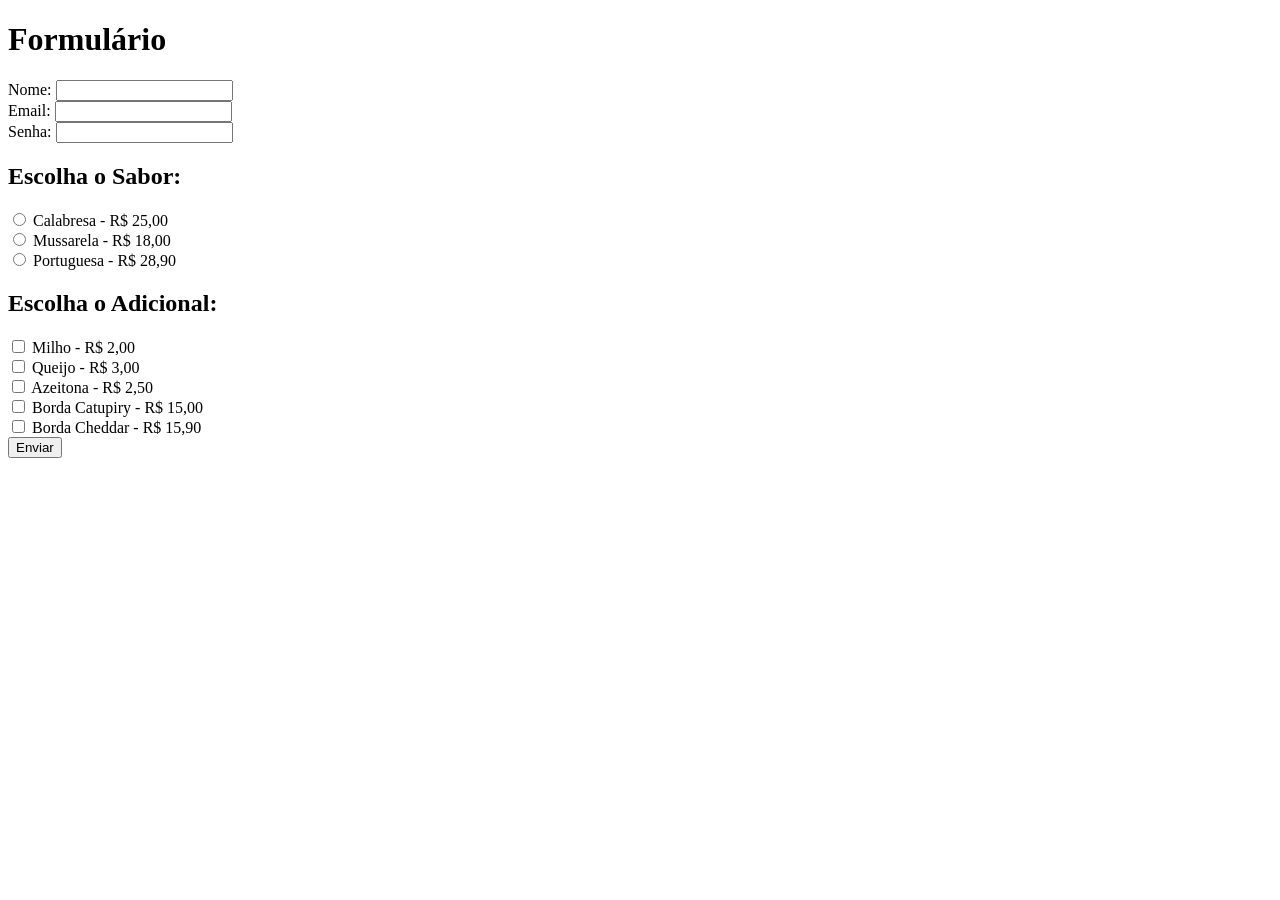
==== Form.html @ 5c0eca55 "Add files via upload" ====
<!DOCTYPE html>
<html lang="en">
<head>
    <meta charset="UTF-8">
    <meta name="viewport" content="width=device-width, initial-scale=1.0">
    <title>Form</title>
</head>
<body>

    <h1>Formulário</h1>
    <form action="http://127.0.0.1:5500/Atividades/Form.html?" method="get">
        <label for="nome">Nome:</label>
        <input name="nome" type="text" id="nome">
        <br>
        <label for="email">Email:</label>
        <input name="email" type="email" id="email">
        <br>
        <label for="password">Senha:</label>
        <input name="senha" type="password" id="senha">
        <br>

        <h2>Escolha o Sabor:</h2>
        <input name="sabor" value="Cal" type="radio" id="sabor_Calabresa">
        <label for="sabor_Calabresa"> Calabresa - R$ 25,00 </label>
        <br>
        <input name="sabor" value="Mus" type="radio" id="sabor_Mussarela">
        <label for="sabor_Mussarela"> Mussarela - R$ 18,00 </label>
        <br>
        <input name="sabor" value="Port" type="radio" id="sabor_Portuguesa">
        <label for="sabor_Portuguesa"> Portuguesa - R$ 28,90 </label>
        <br>


       <h2>Escolha o Adicional:</h2>
        <input type="checkbox" name="adicional1" value="Milho"  id="adicional1">
        <label for="adicional1"> Milho - R$ 2,00 </label>
        <br>
        <input type="checkbox" name="adicional2" value="Queijo"  id="adicional2">
        <label for="adicional2"> Queijo - R$ 3,00 </label>
        <br>
        <input type="checkbox" name="adicional3" value="Milho"  id="adicional3">
        <label for="adicional3"> Azeitona - R$ 2,50 </label>
        <br>
        <input type="checkbox" name="Borda_Catupiry" value="Borda_Catupiry"  id="adicional4">
        <label for="adicional4"> Borda Catupiry - R$ 15,00 </label>
        <br>
        <input type="checkbox" name="Borda_Cheddar" value="Borda_Cheddar"  id="adicional5">
        <label for="adicional5"> Borda Cheddar - R$ 15,90 </label>
        <br>
        <input type="submit" value="Enviar">
        <br>

    </form>
    
</body>
</html>
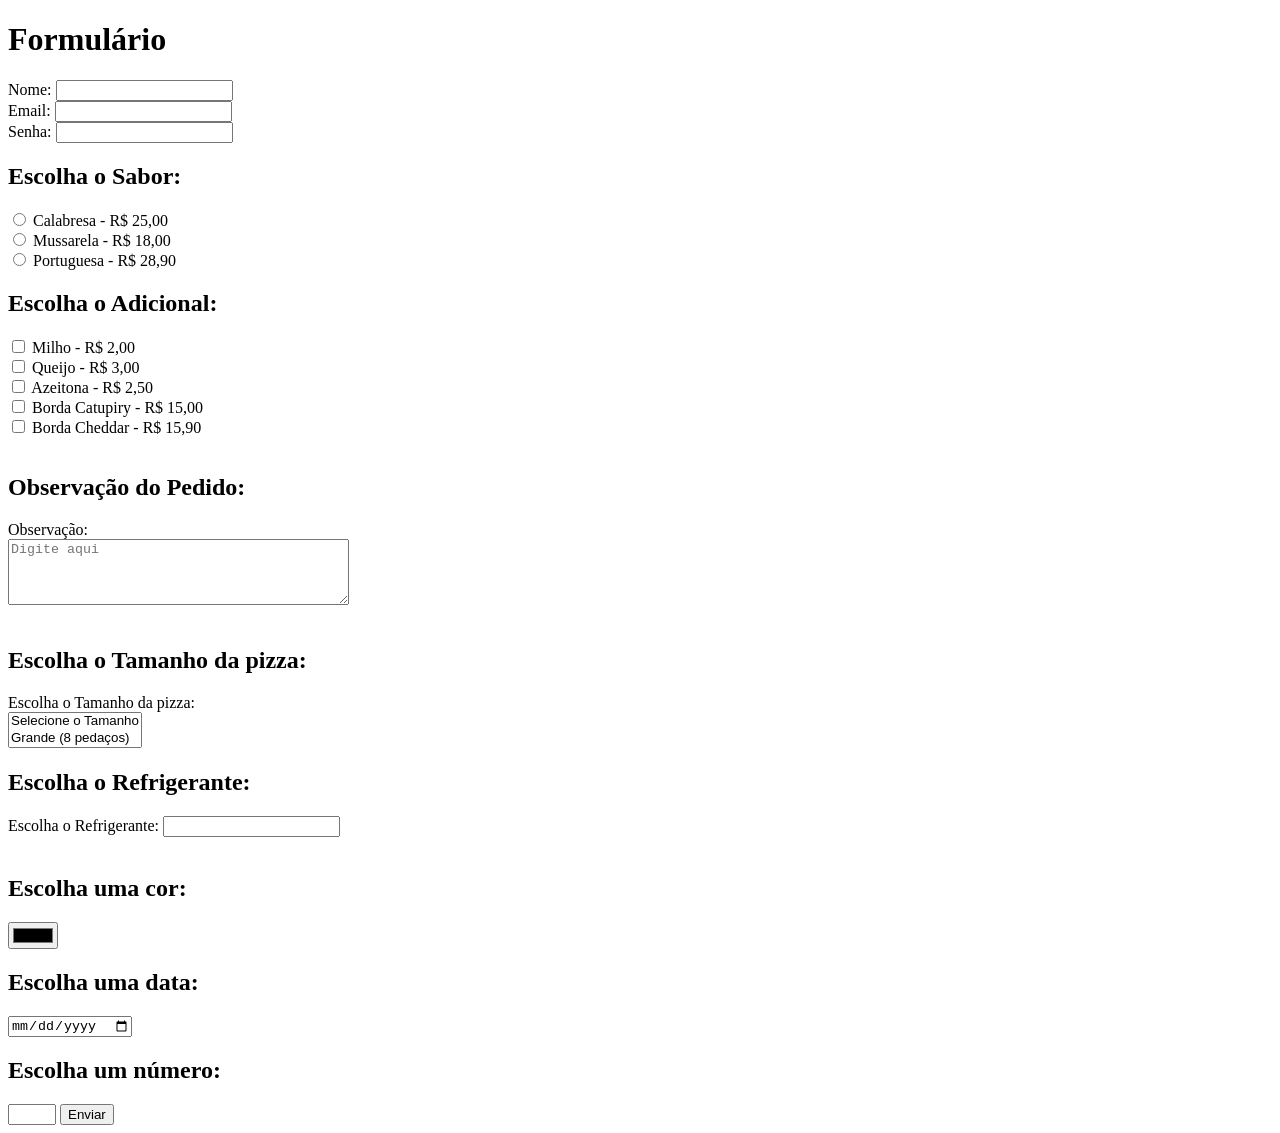
==== commit bd2704df: "Atividade do forms" ====
--- a/Form.html
+++ b/Form.html
@@ -15,7 +15,7 @@
         <label for="email">Email:</label>
         <input name="email" type="email" id="email">
         <br>
-        <label for="password">Senha:</label>
+        <label for="senha">Senha:</label>
         <input name="senha" type="password" id="senha">
         <br>
 
@@ -41,12 +41,52 @@
         <input type="checkbox" name="adicional3" value="Milho"  id="adicional3">
         <label for="adicional3"> Azeitona - R$ 2,50 </label>
         <br>
-        <input type="checkbox" name="Borda_Catupiry" value="Borda_Catupiry"  id="adicional4">
+        <input type="checkbox" name="adicional4" value="Borda_Catupiry"  id="adicional4">
         <label for="adicional4"> Borda Catupiry - R$ 15,00 </label>
         <br>
-        <input type="checkbox" name="Borda_Cheddar" value="Borda_Cheddar"  id="adicional5">
+        <input type="checkbox" name="adicional5" value="Borda_Cheddar"  id="adicional5">
         <label for="adicional5"> Borda Cheddar - R$ 15,90 </label>
         <br>
+        <br>
+
+        <h2>Observação do Pedido:</h2>
+        <label for="">Observação:</label>
+        <br>
+        <textarea cols="40" rows="4" maxlength="100" placeholder="Digite aqui" name="observacao"></textarea>
+        <br>
+        <br>
+        
+        <h2>Escolha o Tamanho da pizza:</h2>
+        <label for="tipo"> Escolha o Tamanho da pizza:</label>
+        <br>
+        <select name="select" id="tipo" multiple size="2">
+            <option value="-">Selecione o Tamanho</option>
+            <option value="G">Grande (8 pedaços)</option>
+            <option value="M">Média (6 pedaços)</option>
+            <option value="P">Pequena (4 pedaços)</option>
+        </select>
+
+        <br>
+        <h2>Escolha o Refrigerante:</h2>
+        <label for="refri"> Escolha o Refrigerante:</label>
+        <input list="Refrigerantes_lista">
+        <br>
+        <br>
+        <datalist id="Refrigerantes_lista">
+            <option value="Coca-cola Zero">Refrigerante zero açúcar</option>
+            <option value="Guaraná">São Gerardo</option>
+            <option value="Fanta">Sabor Uva</option>
+        </datalist>
+
+        <h2>Escolha uma cor:</h2>
+        <input type="color" name="cor">
+
+        <h2>Escolha uma data:</h2>
+        <input type="date" name="datanasc">
+
+        <h2>Escolha um número:</h2>
+        <input type="number" name="quantidade" min="1" max="10">
+
         <input type="submit" value="Enviar">
         <br>
 
